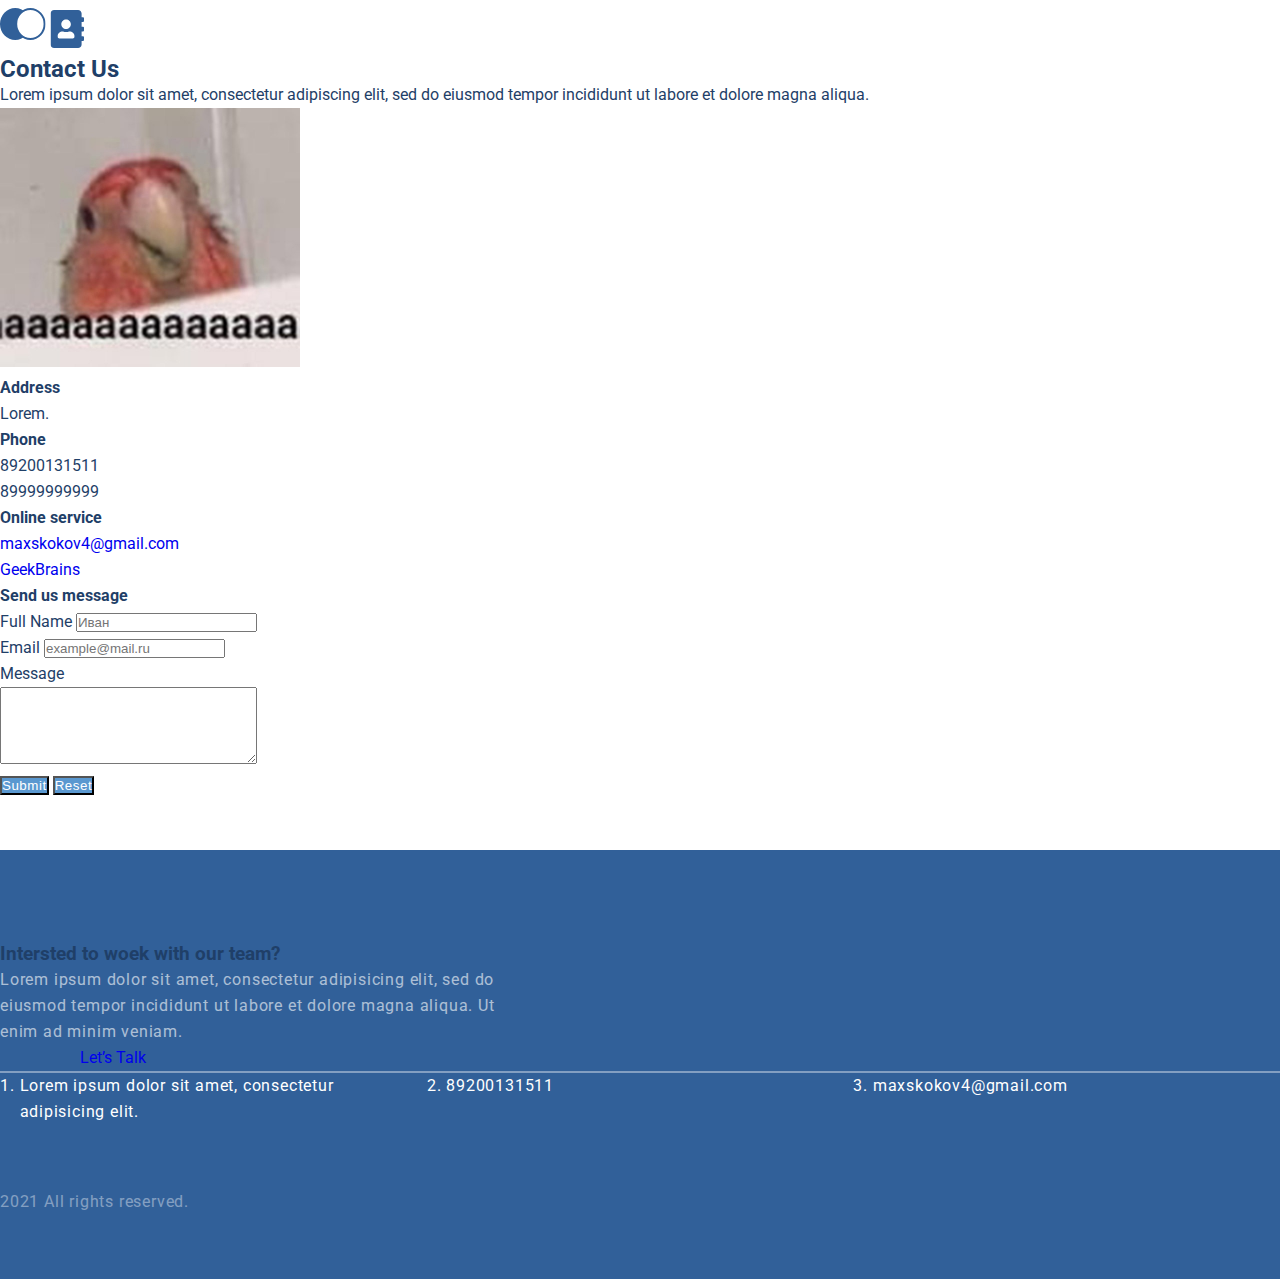
==== contacts.html @ 2f33b55c "New site file" ====
<!DOCTYPE html>
<html lang="en">

<head>
   <meta charset="UTF-8">
   <meta http-equiv="X-UA-Compatible" content="IE=edge">
   <meta name="viewport" content="width=device-width, initial-scale=1.0">
   <title>Контакты</title>
   <link rel="stylesheet" href="style.css">
   <link rel="preconnect" href="https://fonts.googleapis.com">
   <link rel="preconnect" href="https://fonts.gstatic.com" crossorigin>
   <link href="https://fonts.googleapis.com/css2?family=Roboto:wght@300;400;500&display=swap" rel="stylesheet">
</head>

<body>

   <div class="upper">
      <div class="upper__content container">
         <div class="menu">
            <a href="index.html"><img src="img/logo.svg" alt="logo"></a>
            <a href="contacts.html"><img src="img/contacts.svg" alt="contacts"></a>
         </div>
         <div class="upper__info">
            <h2 class="upper__heading">Contact Us</h2>
            <p class="upper__text">Lorem ipsum dolor sit amet, consectetur adipiscing elit, sed do eiusmod tempor
               incididunt ut
               labore et dolore magna aliqua. </p>
         </div>
      </div>
   </div>

   <div class="stuff">
      <div class="stuff__content container">
         <div class="contacts">
            <img src="img/popug.jpg" alt="Попугай" width="300">
            <h4 class="heading4">Address</h4>
            <p class="text">Lorem.</p>

            <h4 class="heading4">Phone</h4>
            <ul>
               <li>89200131511</li>
               <li>89999999999</li>
            </ul>

            <h4 class="heading4">Online service</h4>
            <ul>
               <li><a href="mailto:maxskokov4@gmail.com">maxskokov4@gmail.com</a></li>
               <li><a href="https://gb.ru">GeekBrains</a></li>
            </ul>
         </div>
         <div class="massage">
            <h4 class="heading4">Send us message</h4>
            <form action="#">
               Full Name <input class="message" type="text" placeholder="Иван"><br>
               Email <input class="message" type="email" placeholder="example@mail.ru"><br>
               Message <br>
               <textarea class="message" cols="30" rows="5"></textarea><br>
               <button class="button" type="submit">Submit</button>
               <button class="button" type="reset">Reset</button>
            </form>
         </div>
      </div>
   </div>

   <div class="map container">
      <br>
      <script type="text/javascript" charset="utf-8" async
         src="https://api-maps.yandex.ru/services/constructor/1.0/js/?um=constructor%3A77e0a0ca86e2743c03a508942932f1d3e550b389b5edc1fdd9088e29c314f240&amp;width=100%&amp;height=350&amp;lang=ru_RU&amp;scroll=true"></script>
      <br>
   </div>

   <div class="footer">
      <div class="footer__entry container">
         <div class="footer__work">
            <h3 class="footer__heading">Intersted to woek
               with our team?</h3>
            <p class="text footer__text">Lorem ipsum dolor sit amet, consectetur adipisicing elit, sed do eiusmod
               tempor
               incididunt ut labore et dolore magna aliqua. Ut enim ad minim veniam.</p>
         </div>
         <a href="#" class="footer__button">Let’s Talk</a>
      </div>
      <hr class="footer__line">
      <div class="footer__content container">
         <ol class="footer__info">
            <li class="text footer__info__text">Lorem ipsum dolor sit amet, consectetur adipisicing elit.</li>
            <li class="text footer__info__text">89200131511</li>
            <li class="text footer__info__text">maxskokov4@gmail.com</li>
         </ol>
         <div class="copy">
            <p class="text copy__text">2021 All rights reserved.</p>
         </div>
      </div>
   </div>

</body>

</html>
---- style.css ----
* {
   margin: 0;
   padding: 0;
}

html, body {
   height: 100%;
   line-height: 1;
}

body {
   font-family: 'Roboto', sans-serif;
   font-size: 16px;
   color: #1F3F68;
   line-height: 26px;
   font-weight: 400;
}

a {
   text-decoration: none;
}

.wrapper {
   overflow: hidden;
   display: flex;
   flex-direction: column;
   min-height: 100%;
}

.main {
   flex: 1 1 auto;
}

[class*="__container"] {
   max-width: 1170px;
   margin: 0px auto;
   padding: 0px 15px;
}

@media(max-width: 1169.98px) {
   [class*="__container"] {
      max-width: 970px;
   }
}

@media(max-width: 991.98px) {
   [class*="__container"] {
      max-width: 750px;
   }
}

@media(max-width: 767.98px) {
   [class*="__container"] {
      max-width: none;
   }
}

.header {
   width: 100%;
}

.header__container {
   display: flex;
   justify-content: space-between;
   min-height: 116px;
   align-items: center;
}

@media(max-width: 991.98px) {
   .header__container {
      min-height: 96px;
   }
}

@media(max-width: 767.98px) {
   .header__container {
      min-height: 80px;
   }
}

.top {
   background: linear-gradient(0deg, #EBF3FB 8.84%, rgba(152, 195, 232, 0) 31.12%);
   padding: 70px 0px 94px 0px;
}

.top__container {
   display: flex;
   justify-content: space-between;
}

.top__image {
   align-self: flex-end;
}

.top__image img {
   max-width: 100%;
}

.top__content {
   max-width: 510px;
}

.top__title {
   font-weight: 300;
   font-size: 64px;
   line-height: 74px;
   letter-spacing: 0.04em;
   margin-bottom: 32px;
}

.top__text {
   letter-spacing: 0.05em;
   opacity: 0.6;
   margin-bottom: 71px;
   max-width: 425px;
}

.button {
   text-align: center;
   letter-spacing: 0.04em;
   color: #FFFFFF;
   background: #5A98D0;
}

.top__button {
   box-shadow: 5px 10px 20px rgba(53, 110, 173, 0.2);
   border-radius: 10px;
   padding: 15px 50px;
}

@media(max-width: 991.98px) {
   .top {
      padding: 45px 0px 70px 0px;
   }

   .top__text {
      padding-right: 15px;
   }

   .top__image img {
      max-width: 340px;
   }
}

@media(max-width: 767.98px) {
   .top {
      padding: 12px 0px 41px 0px;
   }

   .top__image {
      display: none;
   }

   .top__container {
      justify-content: center;
      align-items: center;
   }

   .top__content {
      display: flex;
      flex-direction: column;
      align-items: center;
      max-width: 343px;
   }

   .top__title {
      font-size: 32px;
      line-height: 37px;
      text-align: center;
      margin-bottom: 12px;
   }

   .top__text {
      text-align: center;
      max-width: 100%;
      margin-bottom: 32px;
   }

   .top__button {
      padding: 5px 12px;
      letter-spacing: normal;
   }
}

.what-we-do {
   padding: 64px 0px;
}

.main__title {
   font-weight: 300;
   font-size: 36px;
   line-height: 46px;
   text-align: center;
   letter-spacing: 0.05em;
   color: #000000;
   margin-bottom: 64px;
}

.card-box {
   display: flex;
   justify-content: space-between;
}

.card {
   display: flex;
   flex-direction: column;
   max-width: 360px;
   background: #FFFFFF;
   box-shadow: 5px 20px 50px rgba(16, 112, 177, 0.2);
   border-radius: 10px;
   padding: 44px 32px;
   box-sizing: border-box;
}

.card__img {
   align-self: center;
   margin-bottom: 52px;
}

.card__title {
   font-weight: 400;
   font-size: 20px;
   line-height: 30px;
   letter-spacing: 0.05em;
   margin-bottom: 14px;
}

.card__text {
   letter-spacing: 0.05em;
   opacity: 0.6;
   margin-bottom: 30px;
}

.card__link {
   font-size: 14px;
   line-height: 30px;
   letter-spacing: 0.05em;
   color: #5A98D0;
}

@media(max-width: 1169.98px) {
   .card-box {
      flex-direction: column;
   }

   .card {
      max-width: 335px;
      margin: 0 auto;
      margin-bottom: 32px;
   }

   .card:last-child {
      margin-bottom: 0px;
   }
}

@media(max-width: 767.98px) {
   .what-we-do {
      padding: 48px 0px;
   }

   .main__title {
      margin-bottom: 32px;
      font-size: 24px;
      line-height: 28px;
      letter-spacing: normal;
   }

}

.our-project {
   padding-bottom: 112px;
}

.title__margin {
   margin-bottom: 32px;
}

.our-project__text {
   max-width: 750px;
   margin: 0 auto;
   text-align: center;
   letter-spacing: 0.05em;
   color: #222222;
   margin-bottom: 64px;
}

.our-project__item {
   position: relative;
   flex-grow: 1;
}

.our-project__img {
   width: 100%;
   border-radius: 10px;
}

.item__margin {
   margin-right: 32px;
}

.img__text {
   font-size: 32px;
   line-height: 46px;
   text-align: right;
   letter-spacing: 0.05em;
   color: #FFFFFF;
   position: absolute;
   top: 64px;
   right: 80px;
}

.project-box {
   padding-top: 32px;
   display: flex;
   justify-content: space-between;
}

.img__small-text {
   font-size: 28px;
   top: 32px;
   left: 32px;
   right: auto;
}

@media(max-width: 991.98px) {
   .img__small-text {
      top: 20px;
      left: 20px;
   }
}

@media(max-width: 767.98px) {
   .main__title {
      font-size: 24px;
      line-height: 28px;
      letter-spacing: normal;
   }

   .our-project__text {
      margin-bottom: 40px;
   }

   .project-box {
      padding-top: 16px;
      flex-direction: column;
      align-items: center;
   }

   .item__margin {
      margin: 0px 0px 16px 0px;
   }

   .img__text {
      font-size: 16px;
      line-height: 19px;
      letter-spacing: normal;
      top: 16px;
      right: 16px;
   }

   .img__small-text {
      text-align: left;
      top: 26px;
      left: 16px;
   }
}

.footer {
   background: #316099;
   padding: 91px 0px 64px 0px;
}

.footer__start {
   display: flex;
   justify-content: space-between;
   align-items: center;
   padding-bottom: 96px;
}

.footer__work {
   max-width: 495px;
}

.footer__title {
   font-weight: 400;
   color: #FFFFFF;
   margin-bottom: 32px;
   text-align: left;
}

.footer__text {
   letter-spacing: 0.05em;
   color: #FFFFFF;
   opacity: 0.6;
}

.footer__button {
   padding: 15px 80px;
}

.footer__line {
   opacity: 0.4;
   border: 1px solid #FFFFFF;
}

.footer__end {
   padding-top: 64px;
}

.footer__info {
   display: flex;
   justify-content: space-between;
   margin-bottom: 64px;
}

.footer__info__text {
   letter-spacing: 0.05em;
   color: #FFFFFF;
   flex-grow: 1;
   flex-basis: 33.3333%;
   margin: 0px 62px 0px 19.5px;
}

.copy {
   letter-spacing: 0.05em;
   color: #FFFFFF;
   opacity: 0.4;
}

@media(max-width: 991.98px) {
   .footer {
      padding: 47px 0px 64px 0px;
   }

   .footer__container {
      max-width: 525px;
      margin: 0 auto;
   }

   .footer__start {
      padding-bottom: 64px;
   }

   .footer__work {
      max-width: 336px;
      padding-right: 51px;
   }

   .footer__button {
      padding: 5px 32px;
   }

   .footer__info {
      flex-direction: column;
   }

   .footer__info__text {
      margin: 0px 0px 25px 20px;
   }

   .footer__info__text:last-child {
      margin: 0px 0px 0px 20px;
   }
}

@media(max-width: 767.98px) {
   .footer {
      padding: 18px 0px 32px 0px;
   }

   .footer__container {
      max-width: none;
   }

   .footer__start {
      flex-direction: column;
      align-items: center;
      padding-bottom: 41px;
   }

   .footer__work {
      padding: 0px 0px 40px 0px;
   }

   .footer__title {
      font-size: 24px;
      line-height: 28px;
      text-align: center;
      letter-spacing: normal;
   }

   .footer__text {
      text-align: center;
   }

   .footer__button {
      padding: 5px 25px;
   }

   .footer__end {
      padding-top: 32px;
   }

   .footer__info {
      margin-bottom: 35px;
   }

   .footer__info__text {
      margin: 0px 0px 18px 20px;
   }

   .footer__info__text:last-child {
      margin: 0px 0px 0px 20px;
   }

   .copy {
      text-align: center;
   }
}
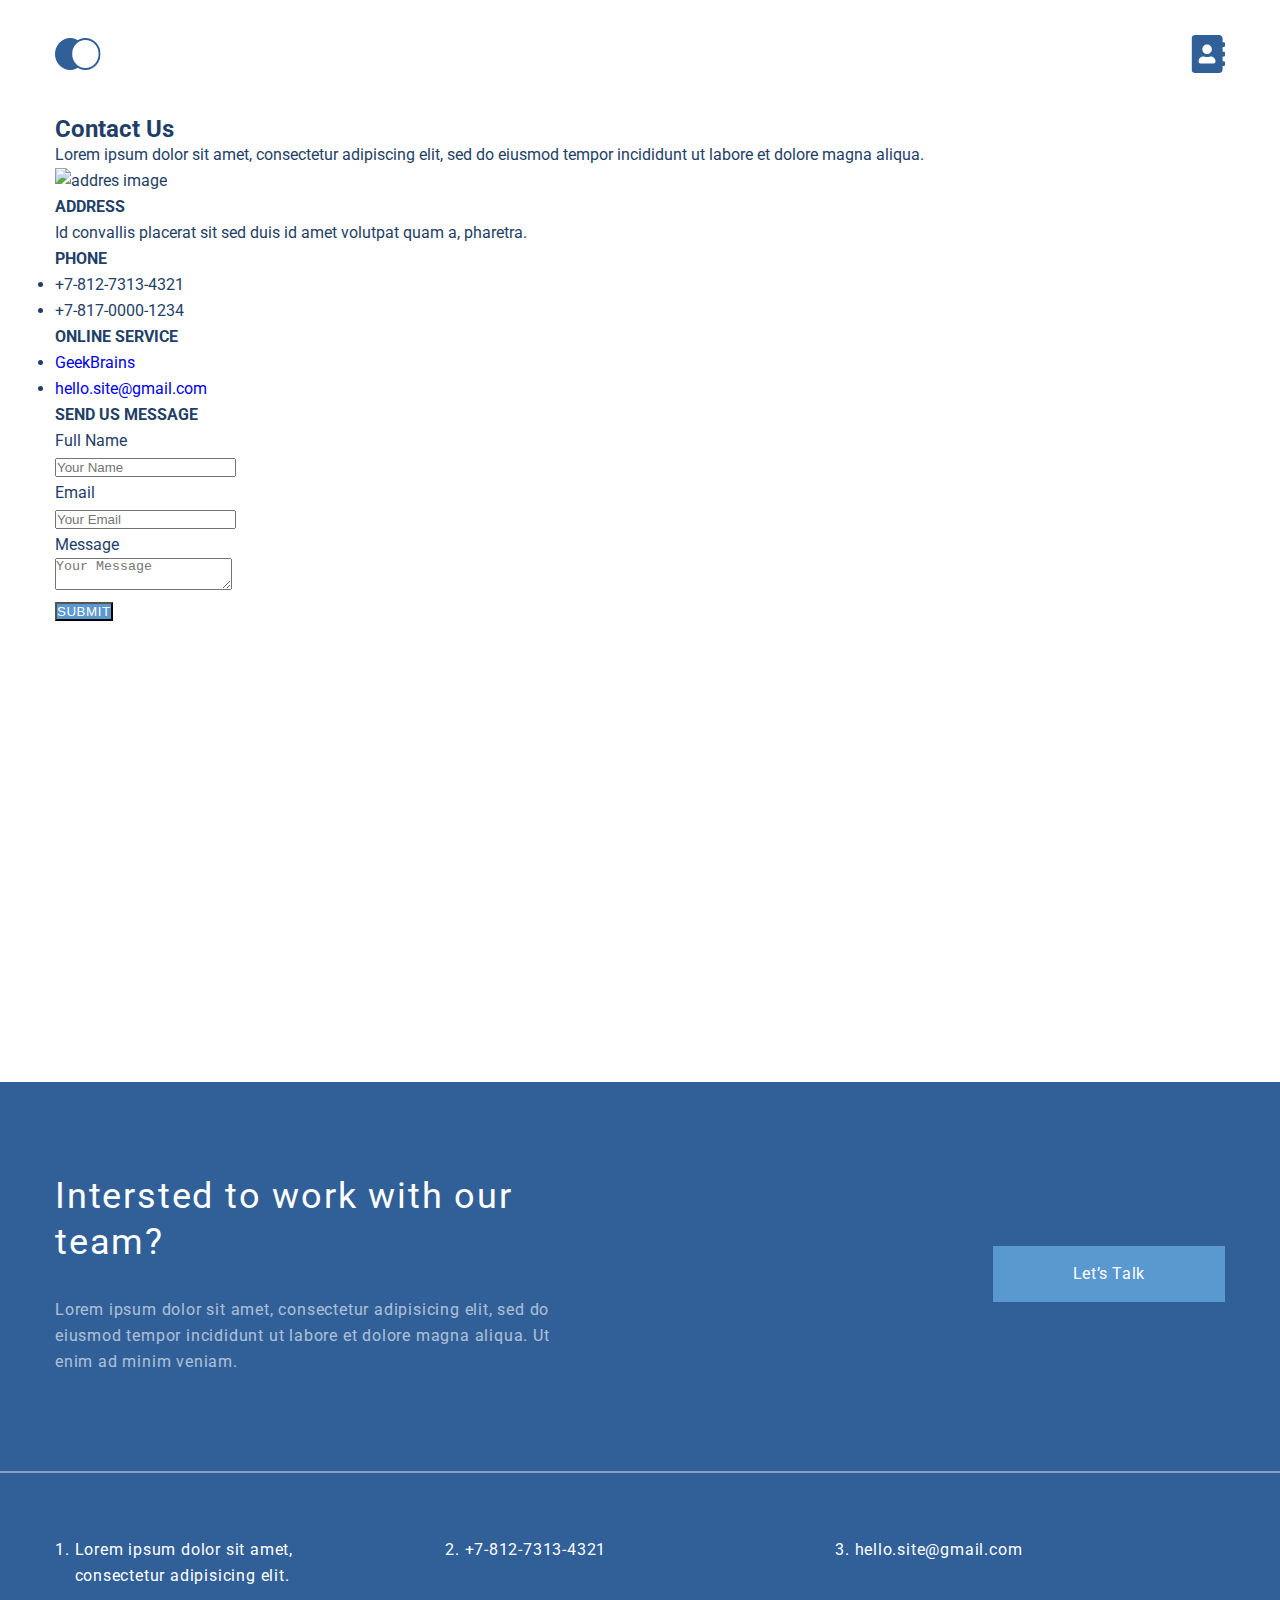
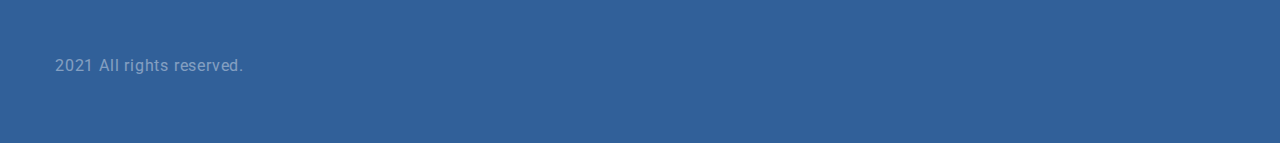
==== commit 631b9761: "Some updates" ====
--- a/contacts.html
+++ b/contacts.html
@@ -5,92 +5,105 @@
    <meta charset="UTF-8">
    <meta http-equiv="X-UA-Compatible" content="IE=edge">
    <meta name="viewport" content="width=device-width, initial-scale=1.0">
-   <title>Контакты</title>
    <link rel="stylesheet" href="style.css">
    <link rel="preconnect" href="https://fonts.googleapis.com">
    <link rel="preconnect" href="https://fonts.gstatic.com" crossorigin>
    <link href="https://fonts.googleapis.com/css2?family=Roboto:wght@300;400;500&display=swap" rel="stylesheet">
+   <title>Contacts</title>
 </head>
 
 <body>
 
-   <div class="upper">
-      <div class="upper__content container">
-         <div class="menu">
-            <a href="index.html"><img src="img/logo.svg" alt="logo"></a>
+   <div class="wrapper">
+      <header class="header">
+         <div class="header__container">
+            <a href="index.html"><img src="img/logo.svg" alt="Main"></a>
             <a href="contacts.html"><img src="img/contacts.svg" alt="contacts"></a>
          </div>
-         <div class="upper__info">
-            <h2 class="upper__heading">Contact Us</h2>
-            <p class="upper__text">Lorem ipsum dolor sit amet, consectetur adipiscing elit, sed do eiusmod tempor
-               incididunt ut
-               labore et dolore magna aliqua. </p>
+      </header>
+
+      <main class="main">
+         <div class="upper">
+            <div class="upper__container">
+               <h2 class="upper__title">Contact Us</h2>
+               <p class="upper__text">Lorem ipsum dolor sit amet, consectetur adipiscing elit, sed do eiusmod tempor
+                  incididunt ut labore et dolore magna aliqua. </p>
+            </div>
          </div>
-      </div>
-   </div>
 
-   <div class="stuff">
-      <div class="stuff__content container">
-         <div class="contacts">
-            <img src="img/popug.jpg" alt="Попугай" width="300">
-            <h4 class="heading4">Address</h4>
-            <p class="text">Lorem.</p>
+         <div class="linkage">
+            <div class="linkage__container">
+               <div class="addres">
+                  <div class="addres__image">
+                     <img class="addres__img" src="img/addres-img.png" alt="addres image">
+                  </div>
+                  <div class="addres__info">
+                     <h4 class="linkage__title">ADDRESS</h4>
+                     <p class="addres__text">Id convallis placerat sit sed duis id amet volutpat quam a, pharetra.</p>
+                     <h4 class="linkage__title">PHONE</h4>
+                     <ul class="addres__phone">
+                        <li class="phone__number list__item">+7-812-7313-4321</li>
+                        <li class="phone__number list__item">+7-817-0000-1234</li>
+                     </ul>
+                     <h4 class="linkage__title">ONLINE SERVICE</h4>
+                     <ul class="addres__service">
+                        <li class="service__link list__item site-link"><a href="https://gb.ru">GeekBrains</a></li>
+                        <li class="service__link list__item mail-link"><a
+                              href="mailto:hello.site@gmail.com">hello.site@gmail.com</a></li>
+                     </ul>
+                  </div>
+               </div>
+               <div class="message">
+                  <h4 class="linkage__title linkage__title__margin">SEND US MESSAGE</h4>
+                  <form class="message__form" action="#">
+                     <span class="message__text">Full Name</span> <br>
+                     <input class="message__input" type="text" placeholder="Your Name"><br>
+                     <span class="message__text">Email</span> <br>
+                     <input class="message__input" type="email" placeholder="Your Email"><br>
+                     <span class="message__text">Message</span> <br>
+                     <textarea class="message__input message__input__text" placeholder="Your Message"></textarea><br>
+                     <button class="button message__button" type="submit">SUBMIT</button>
+                  </form>
+               </div>
+            </div>
+         </div>
 
-            <h4 class="heading4">Phone</h4>
-            <ul>
-               <li>89200131511</li>
-               <li>89999999999</li>
-            </ul>
+         <div class="location">
+            <div class="location__container">
+               <div class="location__map">
+                  <iframe
+                     src="https://www.google.com/maps/embed?pb=!1m10!1m8!1m3!1d476358.2607807231!2d44.09481723795651!3d56.315227122572665!3m2!1i1024!2i768!4f13.1!5e0!3m2!1sru!2sru!4v1647094062556!5m2!1sru!2sru"
+                     width="600" height="450" style="border:0;" allowfullscreen="" loading="lazy"></iframe>
+               </div>
+            </div>
+         </div>
+      </main>
 
-            <h4 class="heading4">Online service</h4>
-            <ul>
-               <li><a href="mailto:maxskokov4@gmail.com">maxskokov4@gmail.com</a></li>
-               <li><a href="https://gb.ru">GeekBrains</a></li>
-            </ul>
+      <footer class="footer">
+         <div class="footer__container">
+            <div class="footer__start">
+               <div class="footer__work">
+                  <h3 class="main__title footer__title">Intersted to work
+                     with our team?</h3>
+                  <p class="footer__text">Lorem ipsum dolor sit amet, consectetur adipisicing elit, sed do eiusmod
+                     tempor
+                     incididunt ut labore et dolore magna aliqua. Ut enim ad minim veniam.</p>
+               </div>
+               <a href="#" class="button footer__button">Let’s Talk</a>
+            </div>
          </div>
-         <div class="massage">
-            <h4 class="heading4">Send us message</h4>
-            <form action="#">
-               Full Name <input class="message" type="text" placeholder="Иван"><br>
-               Email <input class="message" type="email" placeholder="example@mail.ru"><br>
-               Message <br>
-               <textarea class="message" cols="30" rows="5"></textarea><br>
-               <button class="button" type="submit">Submit</button>
-               <button class="button" type="reset">Reset</button>
-            </form>
+         <hr class="footer__line">
+         <div class="footer__container">
+            <div class="footer__end">
+               <ol class="footer__info">
+                  <li class="footer__info__text">Lorem ipsum dolor sit amet, consectetur adipisicing elit.</li>
+                  <li class="footer__info__text">+7-812-7313-4321</li>
+                  <li class="footer__info__text">hello.site@gmail.com</li>
+               </ol>
+               <p class="copy">2021 All rights reserved.</p>
+            </div>
          </div>
-      </div>
-   </div>
-
-   <div class="map container">
-      <br>
-      <script type="text/javascript" charset="utf-8" async
-         src="https://api-maps.yandex.ru/services/constructor/1.0/js/?um=constructor%3A77e0a0ca86e2743c03a508942932f1d3e550b389b5edc1fdd9088e29c314f240&amp;width=100%&amp;height=350&amp;lang=ru_RU&amp;scroll=true"></script>
-      <br>
-   </div>
-
-   <div class="footer">
-      <div class="footer__entry container">
-         <div class="footer__work">
-            <h3 class="footer__heading">Intersted to woek
-               with our team?</h3>
-            <p class="text footer__text">Lorem ipsum dolor sit amet, consectetur adipisicing elit, sed do eiusmod
-               tempor
-               incididunt ut labore et dolore magna aliqua. Ut enim ad minim veniam.</p>
-         </div>
-         <a href="#" class="footer__button">Let’s Talk</a>
-      </div>
-      <hr class="footer__line">
-      <div class="footer__content container">
-         <ol class="footer__info">
-            <li class="text footer__info__text">Lorem ipsum dolor sit amet, consectetur adipisicing elit.</li>
-            <li class="text footer__info__text">89200131511</li>
-            <li class="text footer__info__text">maxskokov4@gmail.com</li>
-         </ol>
-         <div class="copy">
-            <p class="text copy__text">2021 All rights reserved.</p>
-         </div>
-      </div>
+      </footer>
    </div>
 
 </body>
